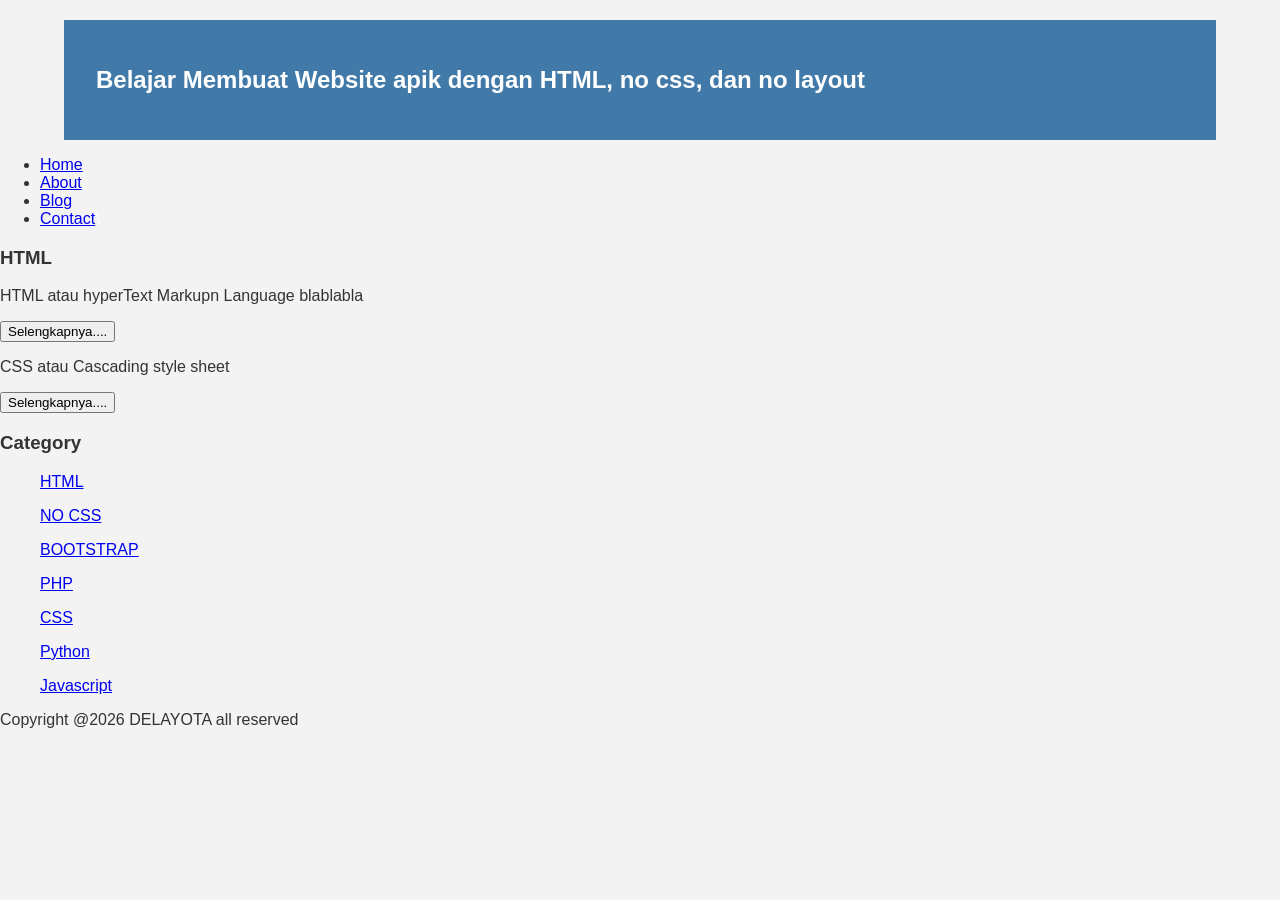
==== index.html @ 6371d799 "Update index.html" ====
<!DOCTYPE html>
<html >
     <head>
         <title>Belajar HTML</title>
	<link rel="stylesheet" href="style.css">
     </head>
     <body>
	 <div class="header">
         <div class="jarak">
       <h2>Belajar Membuat Website apik dengan HTML, no css, dan no layout</H2>\
	 	</div>
 	 </div>
	<div class="menu">
        <uL>
          <li><a href="#">Home</a></li>
          <li><a href="#">About</a></li>
          <li><a href="#">Blog</a></li>
          <li><a href="#">Contact</a></li>
       </ul>
	</div>
          <h3>HTML</h3>

          <p>HTML atau hyperText Markupn Language blablabla</p>
          <button>Selengkapnya....</button>
          <p>CSS atau Cascading style sheet</p>
          <button>Selengkapnya....</button>

       <h3>Category</h3>
       <ul>
         <p><a href="#" >HTML<a></p>
         <p><a href="#" >NO CSS<a></p>
         <p><a href="#" >BOOTSTRAP</a></p>
         <p><a href="#" >PHP</a></p>
         <p><a href="#" >CSS</a></p>
         <p><a href="#" >Python</a></p>
         <p><a href="#" >Javascript</a></p>
       </ul>
         <p>Copyright @2026 DELAYOTA all reserved</p>
     </body>
     </html>
---- style.css ----
body{
	background:#f3f3f3;
	color:#333;
	width:100%;
	font-family:sans-serif;
	margin:0 auto;
}

.header{
	width:90%;
	margin:auto;
	height:120px;
	line-height:120px;
	background:#417aa8;
	color:#fff;
}

.jarak{
	padding:0 2pc;
}
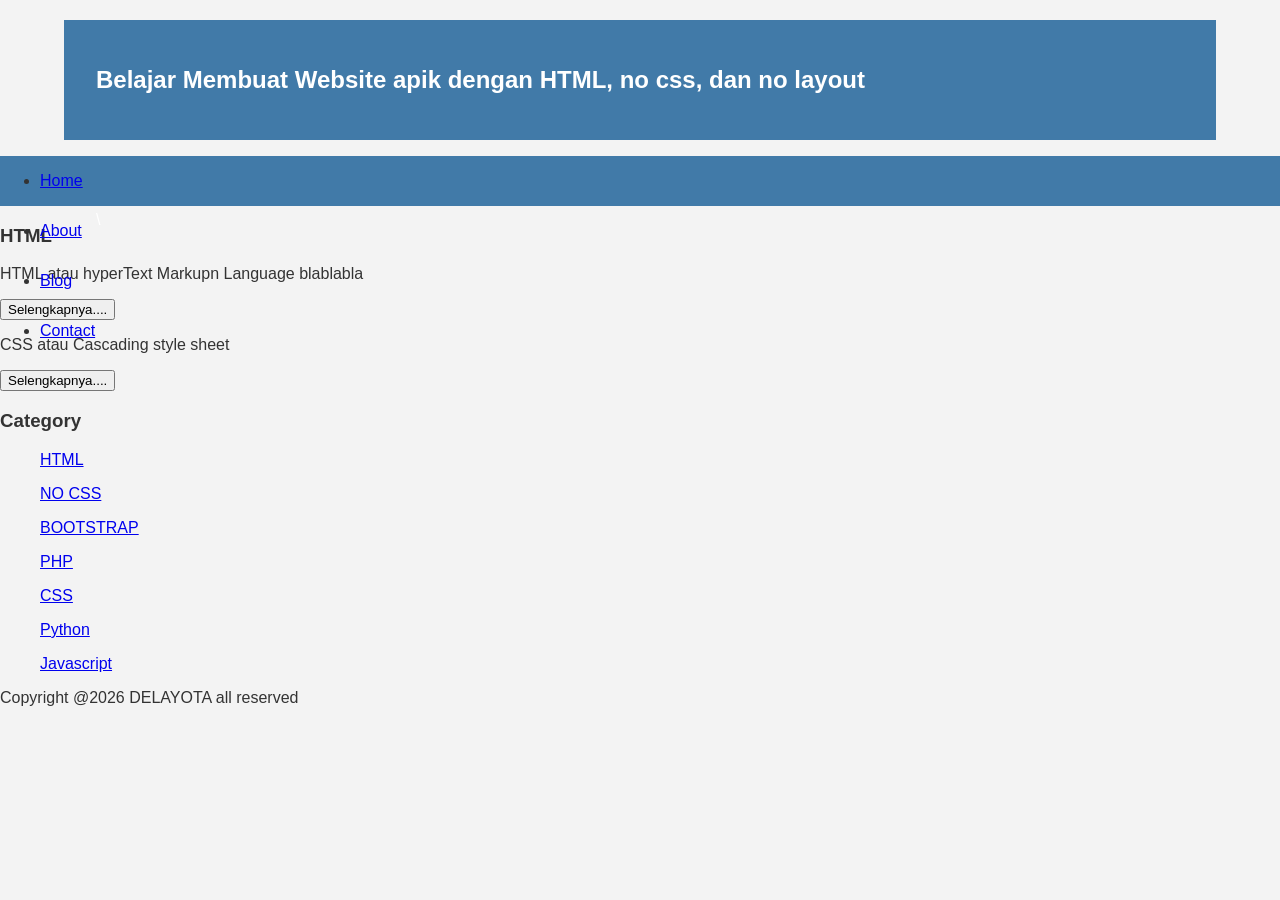
==== commit 704a7eb3: "Update index.html" ====
--- a/index.html
+++ b/index.html
@@ -5,19 +5,19 @@
 	<link rel="stylesheet" href="style.css">
      </head>
      <body>
-	 <div class="header">
-         <div class="jarak">
-       <h2>Belajar Membuat Website apik dengan HTML, no css, dan no layout</H2>\
-	 	</div>
- 	 </div>
-	<div class="menu">
-        <uL>
-          <li><a href="#">Home</a></li>
-          <li><a href="#">About</a></li>
-          <li><a href="#">Blog</a></li>
-          <li><a href="#">Contact</a></li>
-       </ul>
-	</div>
+	 	<div class="header">
+       	  <div class="jarak">
+     	  <h2>Belajar Membuat Website apik dengan HTML, no css, dan no layout</H2>\
+	 		</div>
+ 		 </div>
+		<div class="menu">
+    	    <uL>
+     	     <li><a href="#">Home</a></li>
+     	     <li><a href="#">About</a></li>
+     	     <li><a href="#">Blog</a></li>
+     	     <li><a href="#">Contact</a></li>
+  	     </ul>
+		</div>
           <h3>HTML</h3>
 
           <p>HTML atau hyperText Markupn Language blablabla</p>
--- a/style.css
+++ b/style.css
@@ -18,3 +18,13 @@
 .jarak{
 	padding:0 2pc;
 }
+
+.menu{
+	background-color:#417aa8;
+	height:50px;
+	line-height:50px;
+	position:relative;
+	widht:90%;
+	margin:0 auto;
+	padding:0 auto;
+}
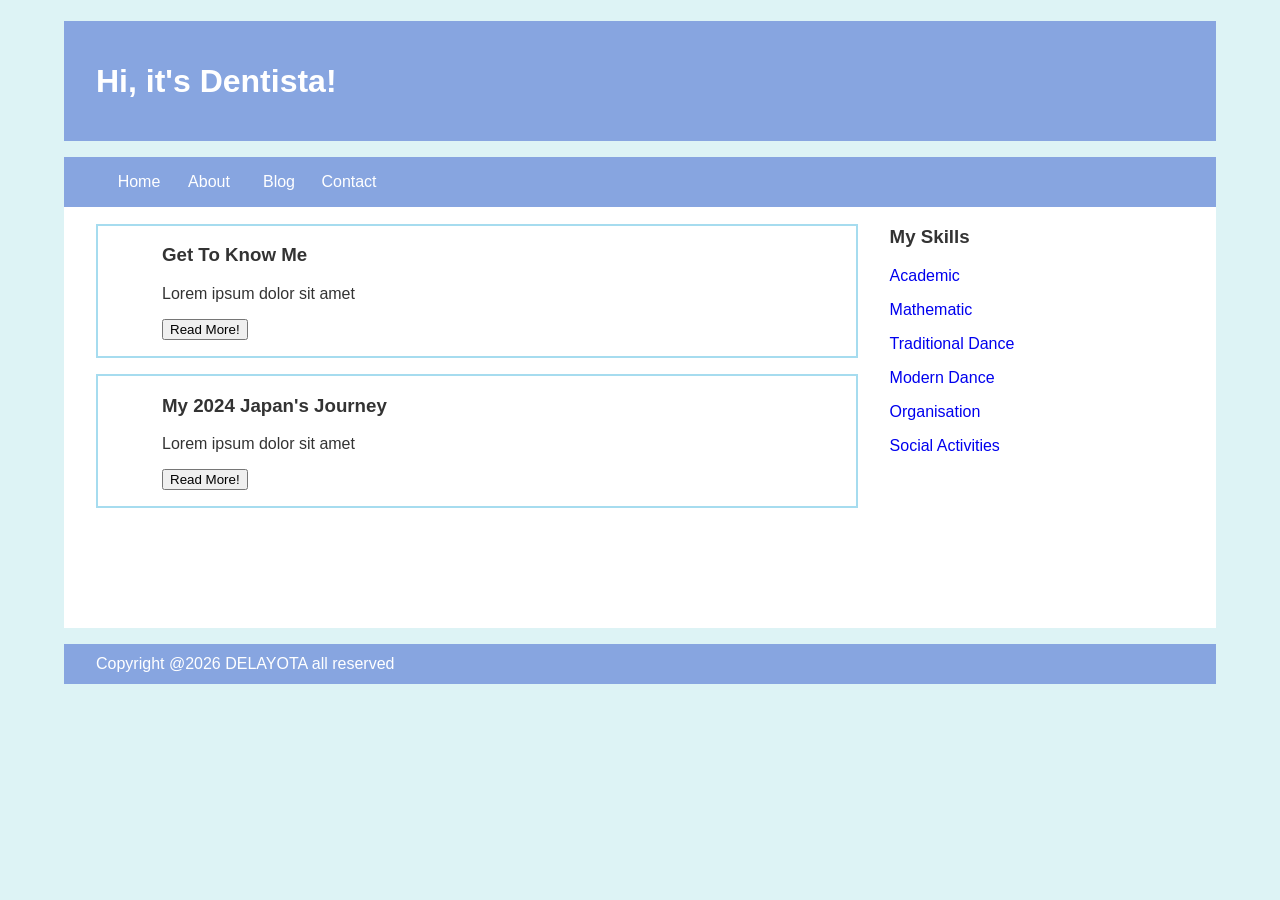
==== commit b2a1dac7: "Update index.html" ====
--- a/index.html
+++ b/index.html
@@ -1,41 +1,70 @@
 <!DOCTYPE html>
-<html >
-     <head>
-         <title>Belajar HTML</title>
-	<link rel="stylesheet" href="style.css">
-     </head>
-     <body>
-	 	<div class="header">
-       	  <div class="jarak">
-     	  <h2>Belajar Membuat Website apik dengan HTML, no css, dan no layout</H2>\
-	 		</div>
- 		 </div>
-		<div class="menu">
-    	    <uL>
-     	     <li><a href="#">Home</a></li>
-     	     <li><a href="#">About</a></li>
-     	     <li><a href="#">Blog</a></li>
-     	     <li><a href="#">Contact</a></li>
-  	     </ul>
-		</div>
-          <h3>HTML</h3>
+<html lang="en">
+<head>
+    <title>Dentista's Page</title>
+    <link rel="stylesheet" href="style.css">
+</head>
+<body>
+    <div class="header">
+        <div class="jarak">
+            <h1>Hi, it's Dentista!</h1>
+        </div>
+    </div>
+    <div class="menu">
+        <ul>
+            <li><a href="index.html">Home</a></li>
+            <li><a href="about.html">About</a></li>
+            <li><a href="#">Blog</a></li>
+            <li><a href="#">Contact</a></li>
+        </ul>
+    </div>
+    <div class="content">
+        <div class="jarak">
+            <!--kiri-->
+            <div class="kiri">
+                <!--blog-->
+                <div class="border">
+                    <div class="jarak">
+                        <h3>Get To Know Me</h3>
+                        <p>Lorem ipsum dolor sit amet</p>
+                        <button class="btn">Read More!</button>
+                    </div>
+                </div>
+                <!--end blog-->
 
-          <p>HTML atau hyperText Markupn Language blablabla</p>
-          <button>Selengkapnya....</button>
-          <p>CSS atau Cascading style sheet</p>
-          <button>Selengkapnya....</button>
+                <!--blog-->
+                <div class="border">
+                    <div class="jarak">
+                        <h3>My 2024 Japan's Journey</h3>
+                        <p>Lorem ipsum dolor sit amet</p>
+                        <button class="btn">Read More!</button>
+                    </div>
+                </div>
+                <!--end blog-->
+            </div>
+            <!--kiri-->
 
-       <h3>Category</h3>
-       <ul>
-         <p><a href="#" >HTML<a></p>
-         <p><a href="#" >NO CSS<a></p>
-         <p><a href="#" >BOOTSTRAP</a></p>
-         <p><a href="#" >PHP</a></p>
-         <p><a href="#" >CSS</a></p>
-         <p><a href="#" >Python</a></p>
-         <p><a href="#" >Javascript</a></p>
-       </ul>
-         <p>Copyright @2026 DELAYOTA all reserved</p>
-     </body>
-     </html>
-     
+            <!--kanan-->
+            <div class="kanan">
+                <div class="jarak">
+                    <h3>My Skills</h3>
+                    </hr>
+                    <p><a href="#" class="undercor">Academic</a></p>
+                    <p><a href="#" class="undercor">Mathematic</a></p>
+                    <p><a href="#" class="undercor">Traditional Dance</a></p>
+                    <p><a href="#" class="undercor">Modern Dance</a></p>
+                    <p><a href="#" class="undercor">Organisation</a></p>
+                    <p><a href="#" class="undercor">Social Activities</a></p>
+                </div>
+            </div>
+            <!--kanan-->
+        </div>
+    </div>
+
+    <div class="footer">
+        <div class="jarak">
+            <p>Copyright @2026 DELAYOTA all reserved</p>
+        </div>
+    </div>
+</body>
+</html>
--- a/style.css
+++ b/style.css
@@ -1,5 +1,6 @@
-body{
-	background:#f3f3f3;
+body
+{
+	background:#DDF3F5;
 	color:#333;
 	width:100%;
 	font-family:sans-serif;
@@ -11,7 +12,7 @@
 	margin:auto;
 	height:120px;
 	line-height:120px;
-	background:#417aa8;
+	background:#87A5E0;
 	color:#fff;
 }
 
@@ -20,11 +21,76 @@
 }
 
 .menu{
-	background-color:#417aa8;
+	background-color:#87A5E0;
 	height:50px;
 	line-height:50px;
 	position:relative;
-	widht:90%;
+	width:90%;
 	margin:0 auto;
 	padding:0 auto;
 }
+
+.menu ul {
+	list-style:none;
+}
+
+.menu ul li a {
+	float:left;
+	width:70px;
+	display:block;
+	text-align:center;
+	color:#FFF;
+	text-decoration:none;
+}
+
+.menu ul li a:hover {
+	background-color:#A6DCEF;
+	display:block;
+}
+
+.content{
+	width:90%;
+	margin:auto;
+	height:420px;
+	padding:0.1px;
+	background:#fff;
+	color:#333;
+}
+
+.border{
+	border:2px solid #A6DCEF;
+	margin-top:1pc;
+	padding-bottom:1pc;
+	padding-left:2pc;
+	padding-right:2pc;
+}
+
+.kiri{
+	width:70%;
+	float:left;
+	margin:auto;
+	background:#fff;
+	height:420px;
+}
+
+.kanan{
+	width:30%;
+	float:left;
+	margin:auto;
+	background:#fff;
+	height:420px;
+}
+
+.undercor{
+	text-decoration:none;
+}
+
+.footer{
+	width:90%;
+	margin:auto;
+	height:40px;
+	line-height:40px;
+	background:#87A5E0;
+	color:#fff;
+	margin-bottom: 1pc;
+}
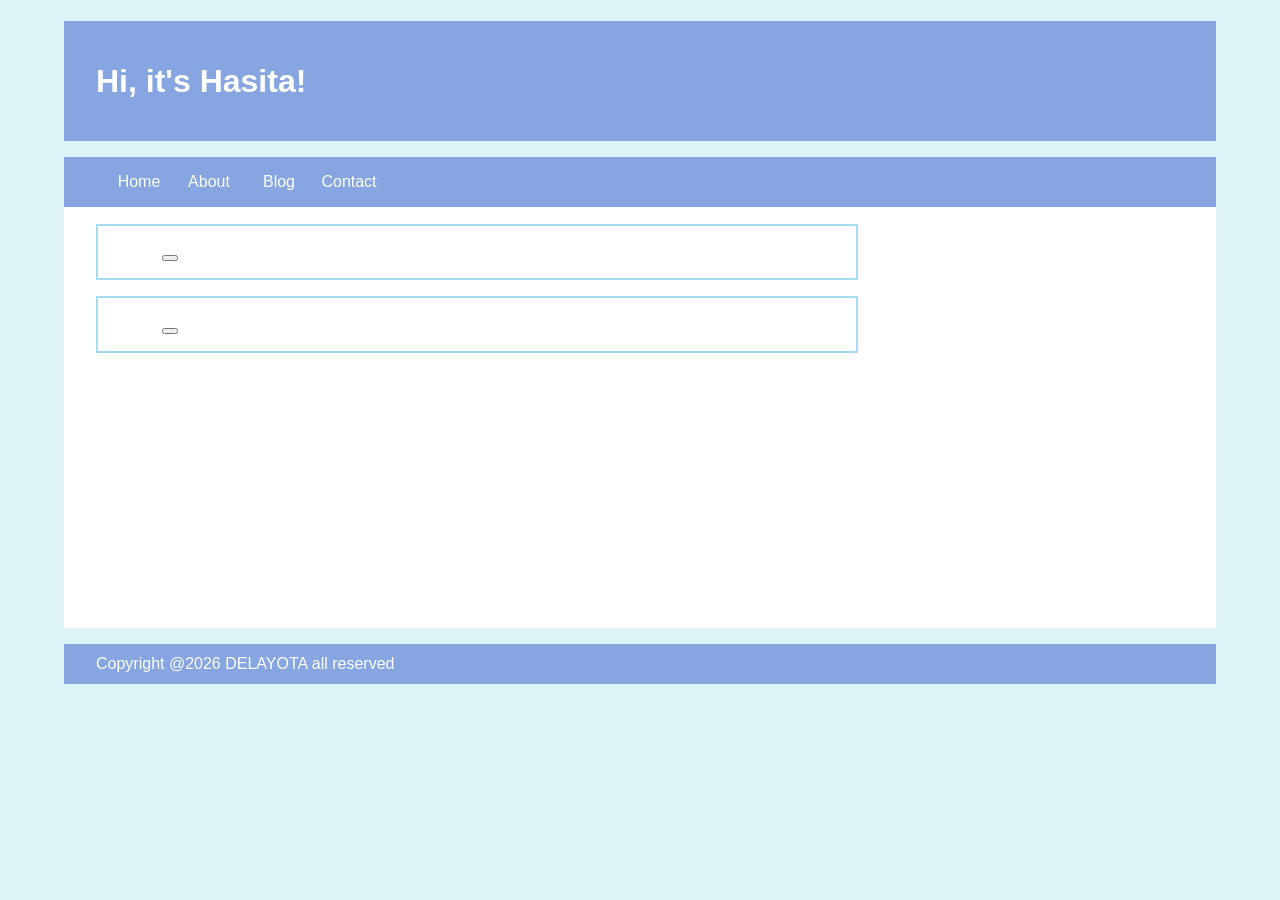
==== commit 7eaddf10: "Update index.html" ====
--- a/index.html
+++ b/index.html
@@ -1,13 +1,13 @@
 <!DOCTYPE html>
 <html lang="en">
 <head>
-    <title>Dentista's Page</title>
+    <title>Hasita Page</title>
     <link rel="stylesheet" href="style.css">
 </head>
 <body>
     <div class="header">
         <div class="jarak">
-            <h1>Hi, it's Dentista!</h1>
+            <h1>Hi, it's Hasita!</h1>
         </div>
     </div>
     <div class="menu">
@@ -25,9 +25,9 @@
                 <!--blog-->
                 <div class="border">
                     <div class="jarak">
-                        <h3>Get To Know Me</h3>
-                        <p>Lorem ipsum dolor sit amet</p>
-                        <button class="btn">Read More!</button>
+                        <h3></h3>
+                        <p></p>
+                        <button class="btn"></button>
                     </div>
                 </div>
                 <!--end blog-->
@@ -35,9 +35,9 @@
                 <!--blog-->
                 <div class="border">
                     <div class="jarak">
-                        <h3>My 2024 Japan's Journey</h3>
-                        <p>Lorem ipsum dolor sit amet</p>
-                        <button class="btn">Read More!</button>
+                        <h3></h3>
+                        <p></p>
+                        <button class="btn"></button>
                     </div>
                 </div>
                 <!--end blog-->
@@ -47,14 +47,14 @@
             <!--kanan-->
             <div class="kanan">
                 <div class="jarak">
-                    <h3>My Skills</h3>
+                    <h3></h3>
                     </hr>
-                    <p><a href="#" class="undercor">Academic</a></p>
-                    <p><a href="#" class="undercor">Mathematic</a></p>
-                    <p><a href="#" class="undercor">Traditional Dance</a></p>
-                    <p><a href="#" class="undercor">Modern Dance</a></p>
-                    <p><a href="#" class="undercor">Organisation</a></p>
-                    <p><a href="#" class="undercor">Social Activities</a></p>
+                    <p><a href="#" class="undercor"></a></p>
+                    <p><a href="#" class="undercor"></a></p>
+                    <p><a href="#" class="undercor"></a></p>
+                    <p><a href="#" class="undercor"></a></p>
+                    <p><a href="#" class="undercor"></a></p>
+                    <p><a href="#" class="undercor"></a></p>
                 </div>
             </div>
             <!--kanan-->
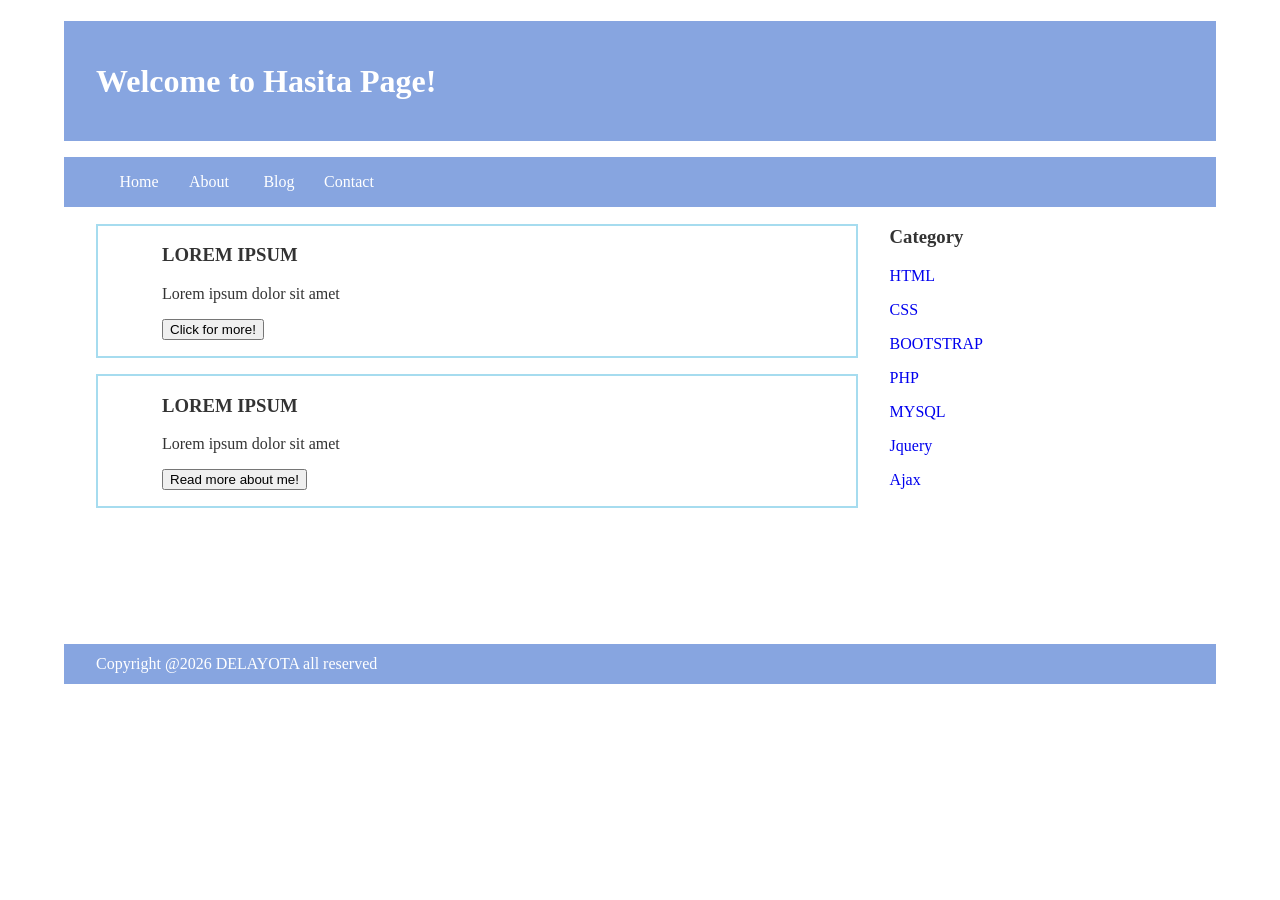
==== commit 825552c4: "Update index.html" ====
--- a/index.html
+++ b/index.html
@@ -7,7 +7,7 @@
 <body>
     <div class="header">
         <div class="jarak">
-            <h1>Hi, it's Hasita!</h1>
+            <h1>Welcome to Hasita Page!</h1>
         </div>
     </div>
     <div class="menu">
@@ -25,9 +25,9 @@
                 <!--blog-->
                 <div class="border">
                     <div class="jarak">
-                        <h3></h3>
-                        <p></p>
-                        <button class="btn"></button>
+                        <h3>LOREM IPSUM</h3>
+                        <p>Lorem ipsum dolor sit amet</p>
+                        <button class="btn">Click for more!</button>
                     </div>
                 </div>
                 <!--end blog-->
@@ -35,9 +35,9 @@
                 <!--blog-->
                 <div class="border">
                     <div class="jarak">
-                        <h3></h3>
-                        <p></p>
-                        <button class="btn"></button>
+                        <h3>LOREM IPSUM</h3>
+                        <p>Lorem ipsum dolor sit amet</p>
+                        <button class="btn">Read more about me!</button>
                     </div>
                 </div>
                 <!--end blog-->
@@ -47,14 +47,15 @@
             <!--kanan-->
             <div class="kanan">
                 <div class="jarak">
-                    <h3></h3>
+                    <h3>Category</h3>
                     </hr>
-                    <p><a href="#" class="undercor"></a></p>
-                    <p><a href="#" class="undercor"></a></p>
-                    <p><a href="#" class="undercor"></a></p>
-                    <p><a href="#" class="undercor"></a></p>
-                    <p><a href="#" class="undercor"></a></p>
-                    <p><a href="#" class="undercor"></a></p>
+                    <p><a href="#" class="undercor">HTML</a></p>
+                    <p><a href="#" class="undercor">CSS</a></p>
+                    <p><a href="#" class="undercor">BOOTSTRAP</a></p>
+                    <p><a href="#" class="undercor">PHP</a></p>
+                    <p><a href="#" class="undercor">MYSQL</a></p>
+                    <p><a href="#" class="undercor">Jquery</a></p>
+                    <p><a href="#" class="undercor">Ajax</a></p>
                 </div>
             </div>
             <!--kanan-->
--- a/style.css
+++ b/style.css
@@ -1,10 +1,9 @@
-body
-{
-	background:#DDF3F5;
-	color:#333;
-	width:100%;
-	font-family:sans-serif;
-	margin:0 auto;
+body{
+	background:#f3f3f3:
+    color:#333;
+	width:100%:
+    font-family:sans-serif;
+    margin:0 auto;
 }
 
 .header{
